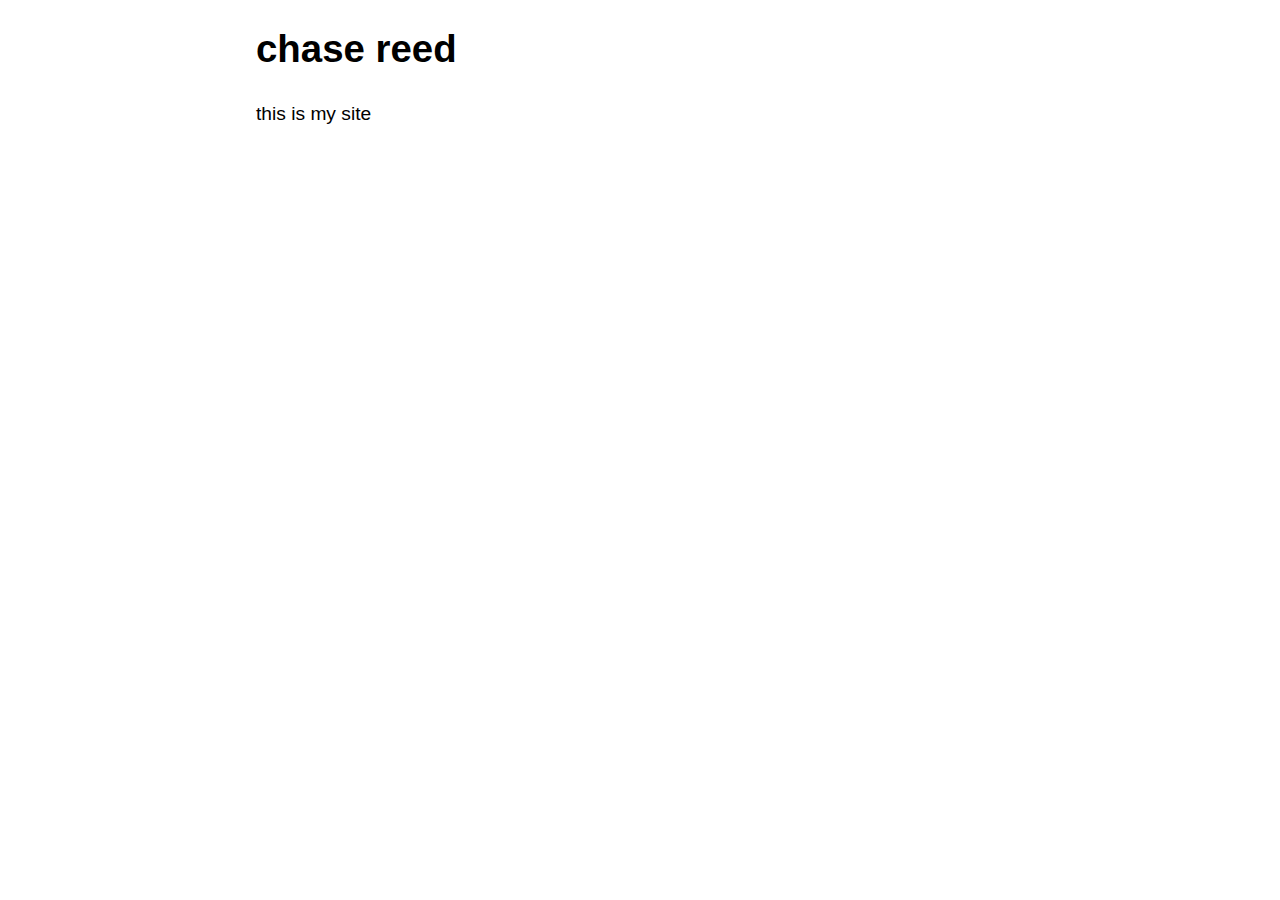
==== index.html @ 3886423c "Create index.html" ====
<!DOCTYPE html>
<meta charset="utf-8">
<meta name="viewport" content="width=device-width, initial-scale=1">
<link rel="icon" type="image/png" href="data:image/png;base64,">
<title>Best Motherfucking Website</title>
<style>
	@media (prefers-color-scheme: dark){
		body {color:#fff;background:#000}
		a:link {color:#cdf}
		a:hover, a:visited:hover {color:#def}
		a:visited {color:#dcf}
	}
	body{
		margin:1em auto;
		max-width:40em;
		padding:0 .62em;
		font:1.2em/1.62 sans-serif
	}
	h1,h2,h3 {
		line-height:1.2
	}
	@media print{
		body{
			max-width:none
		}
	}
</style>

<h1>chase reed</h1>

this is my site
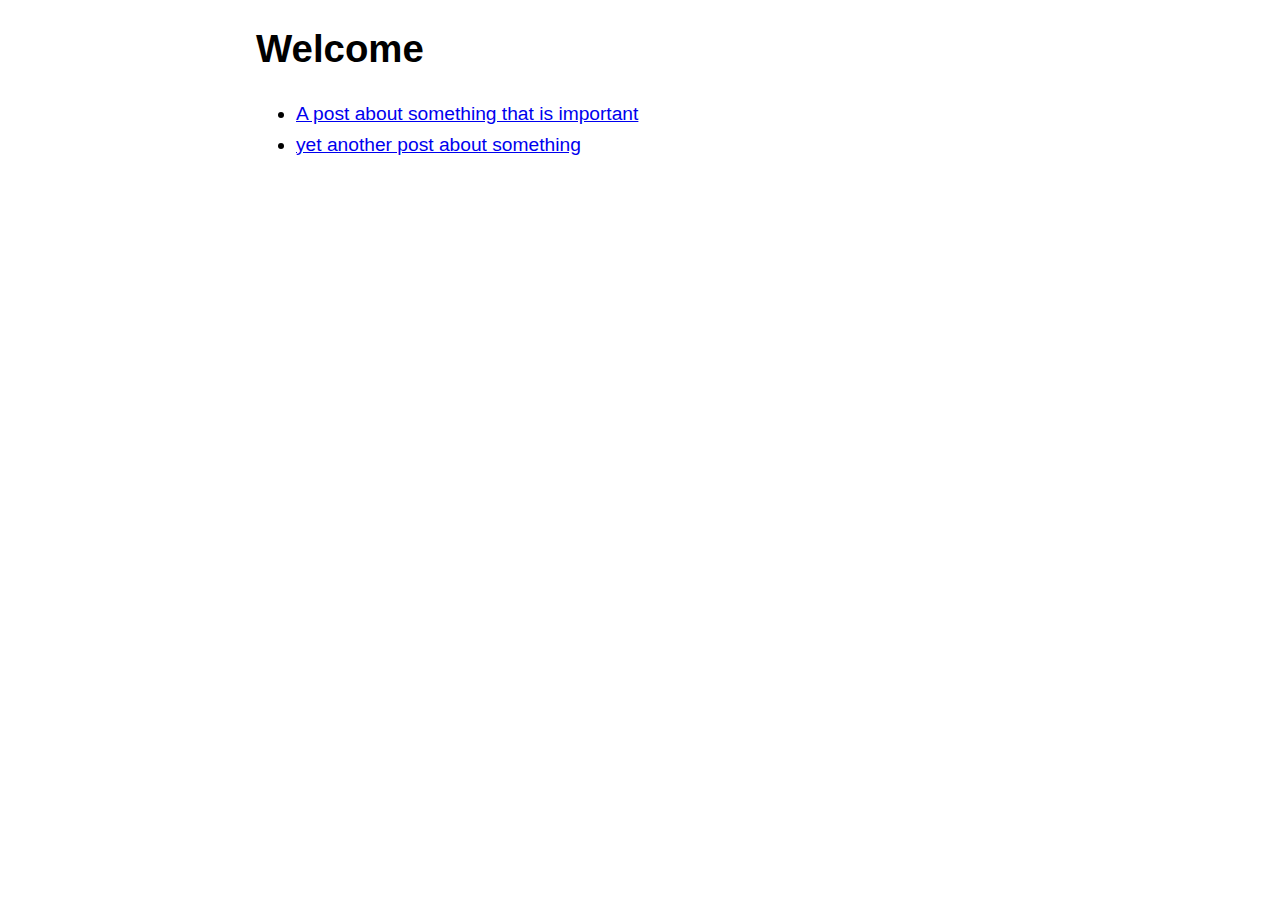
==== commit 8faad7f6: "Update index.html" ====
--- a/index.html
+++ b/index.html
@@ -2,7 +2,7 @@
 <meta charset="utf-8">
 <meta name="viewport" content="width=device-width, initial-scale=1">
 <link rel="icon" type="image/png" href="data:image/png;base64,">
-<title>Best Motherfucking Website</title>
+<title>chasereed/home</title>
 <style>
 	@media (prefers-color-scheme: dark){
 		body {color:#fff;background:#000}
@@ -26,6 +26,9 @@
 	}
 </style>
 
-<h1>chase reed</h1>
+<h1>Welcome</h1>
 
-this is my site
+<ul>
+<li><a href="#">A post about something that is important</a></li>
+<li><a href="#">yet another post about something</a></li>	
+</ul>
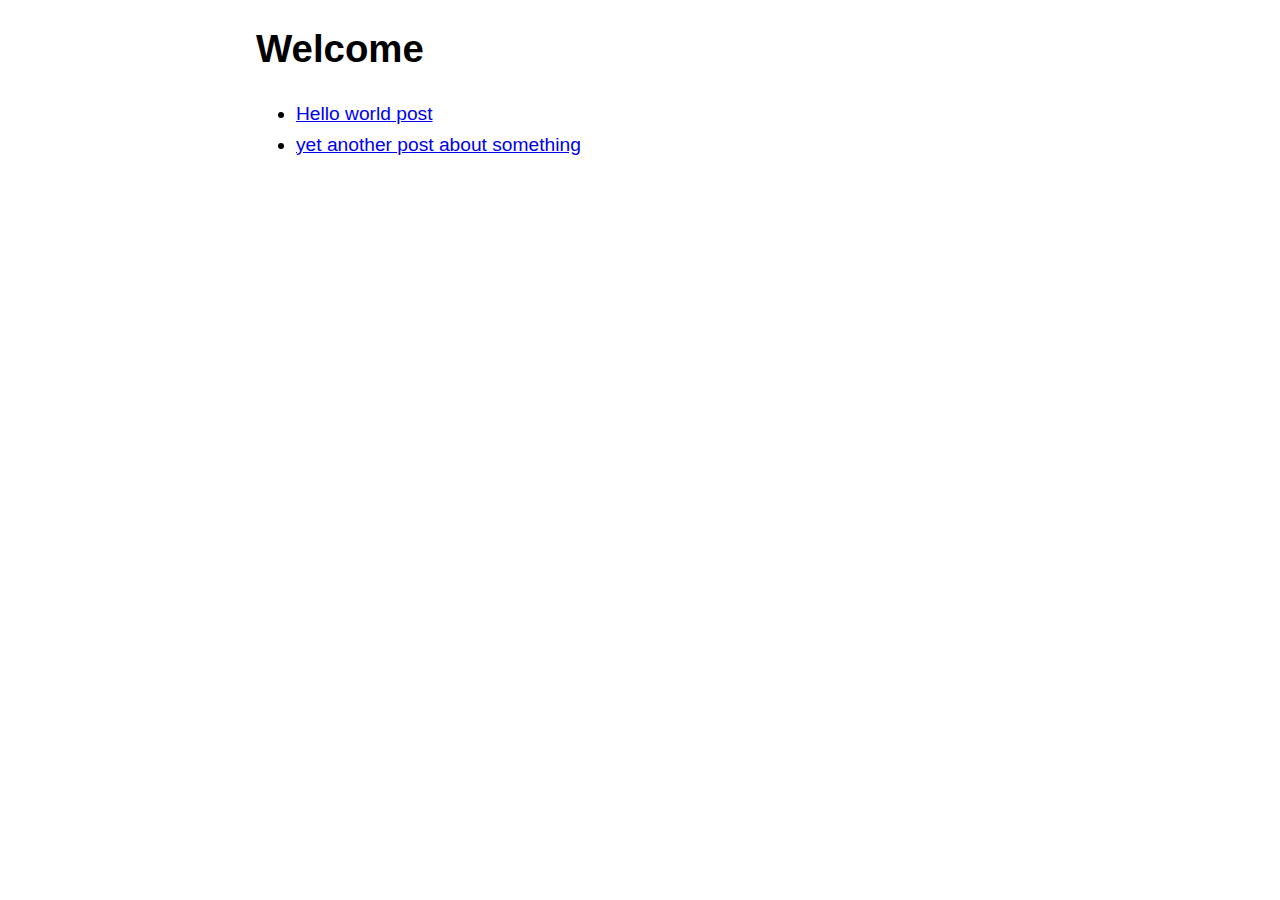
==== commit 3435307d: "Update index.html" ====
--- a/index.html
+++ b/index.html
@@ -29,6 +29,6 @@
 <h1>Welcome</h1>
 
 <ul>
-<li><a href="#">A post about something that is important</a></li>
+<li><a href="posts/2023-03-08-hello-world.html">Hello world post</a></li>
 <li><a href="#">yet another post about something</a></li>	
 </ul>
